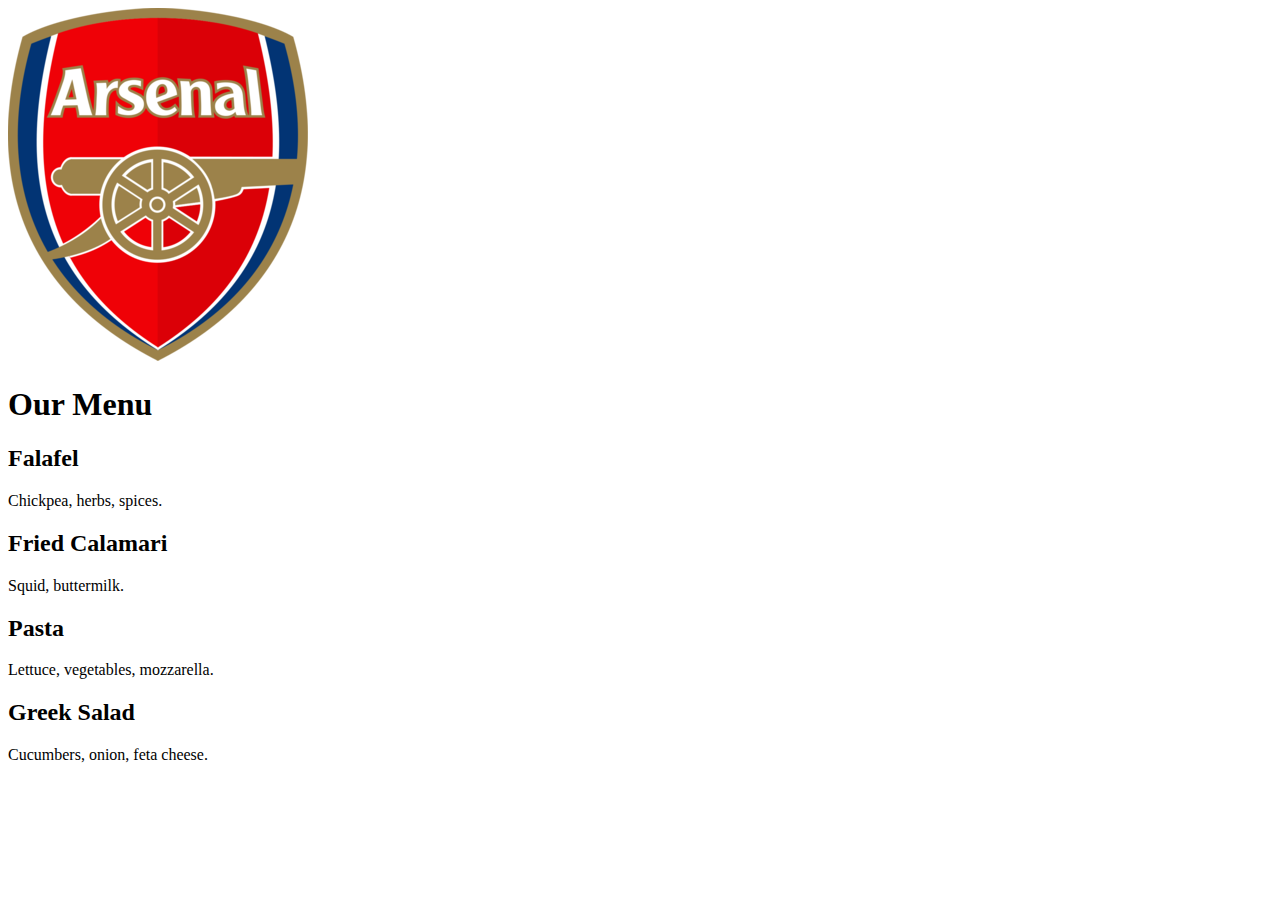
==== 0. Introduction to Back-End Development/0.4 Working with Bootstrap grid/index.html @ ee9c3346 "Working with Bootstrap grid" ====
<!DOCTYPE html>
<html lang="en">
    <head>
        <meta charset="utf-8" />
        <meta name="viewport" content="width=device-width, initial-scale=1" />
        <title>Working with Bootstrap grid</title>
        <link
            href="https://cdn.jsdelivr.net/npm/bootstrap@5.3.2/dist/css/bootstrap.min.css"
            rel="stylesheet"
            integrity="sha384-T3c6CoIi6uLrA9TneNEoa7RxnatzjcDSCmG1MXxSR1GAsXEV/Dwwykc2MPK8M2HN"
            crossorigin="anonymous"
        />
    </head>
    <body>
        <script
            src="https://cdn.jsdelivr.net/npm/bootstrap@5.3.2/dist/js/bootstrap.bundle.min.js"
            integrity="sha384-C6RzsynM9kWDrMNeT87bh95OGNyZPhcTNXj1NW7RuBCsyN/o0jlpcV8Qyq46cDfL"
            crossorigin="anonymous"
        ></script>
        <script src="bootstrap.bundle.min.js"></script>
        <div class="container">
            <div class="row">
                <div class="col-12">
                    <div class="text-center">
                        <img src="logo.png" class="img-fluid" />
                    </div>
                </div>
            </div>
            <div class="row">
                <div class="col-12">
                    <div class="text-center">
                        <h1>Our Menu</h1>
                    </div>
                </div>
            </div>
            <div class="row">
                <div class="col-12 col-lg-6">
                    <h2>Falafel</h2>
                    <p>Chickpea, herbs, spices.</p>
                    <h2>Fried Calamari</h2>
                    <p>Squid, buttermilk.</p>
                </div>
                <div class="col-12 col-lg-6">
                    <h2>Pasta</h2>
                    <p>Lettuce, vegetables, mozzarella.</p>
                    <h2>Greek Salad</h2>
                    <p>Cucumbers, onion, feta cheese.</p>
                </div>
            </div>
        </div>
    </body>
</html>
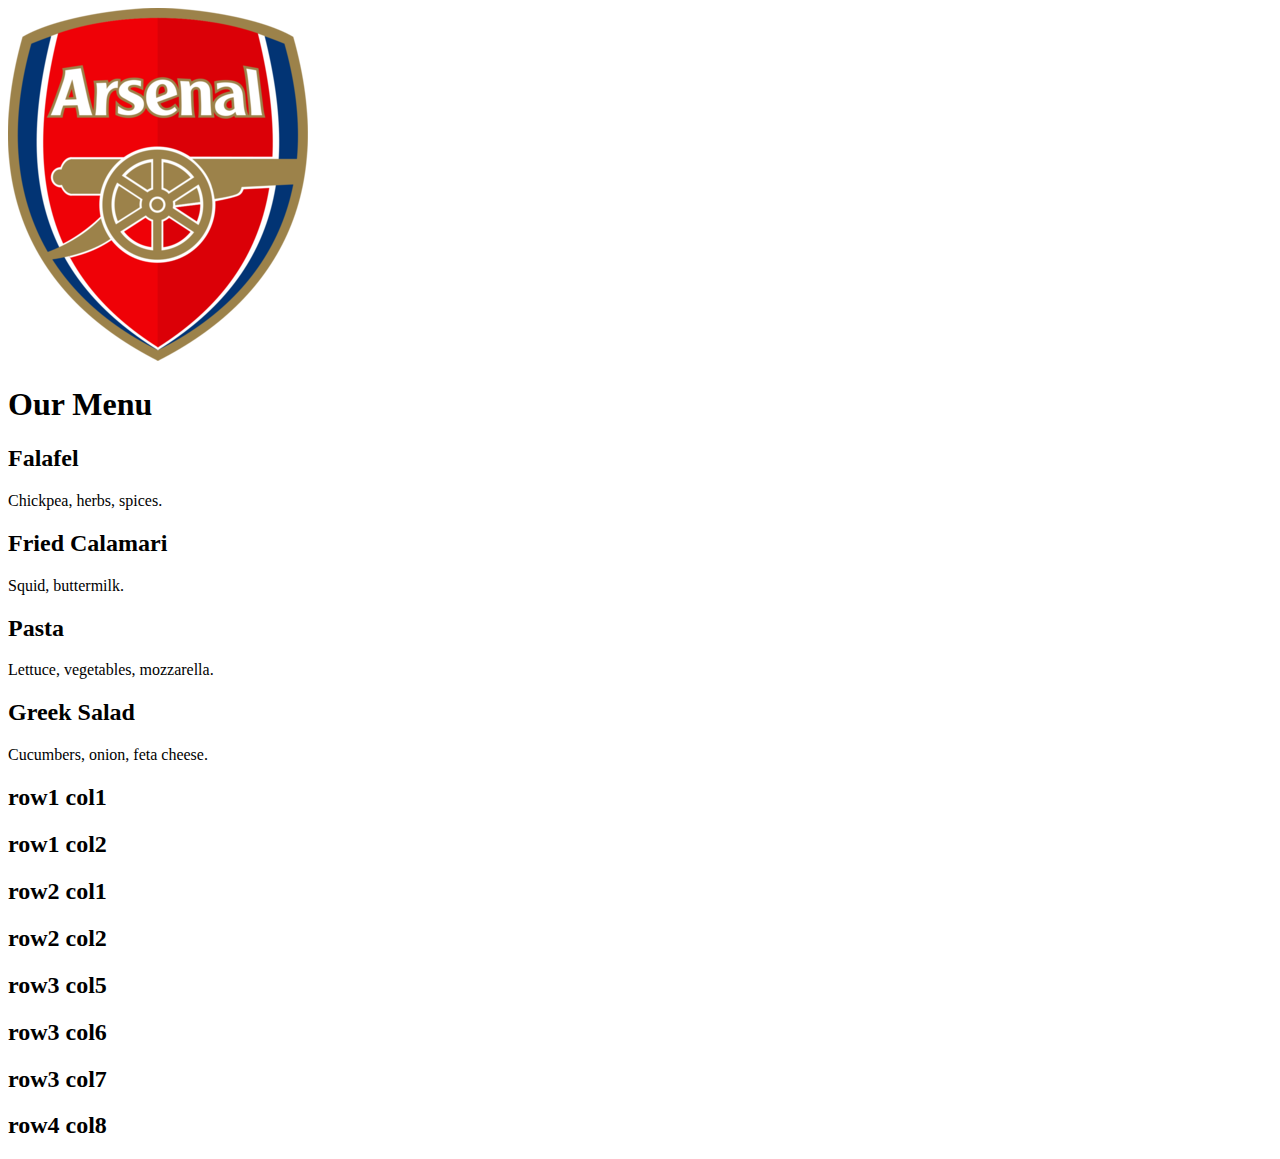
==== commit 18fedb6e: "+ add items from left to right in Bootstrap Grid System" ====
--- a/0. Introduction to Back-End Development/0.4 Working with Bootstrap grid/index.html
+++ b/0. Introduction to Back-End Development/0.4 Working with Bootstrap grid/index.html
@@ -47,6 +47,20 @@
                     <p>Cucumbers, onion, feta cheese.</p>
                 </div>
             </div>
+            <div class="row row-cols-2">
+                <h2>row1 col1</h2>
+                <h2>row1 col2</h2>
+            </div>
+            <div class="row row-cols-2">
+                <h2>row2 col1</h2>
+                <h2>row2 col2</h2>
+            </div>
+            <div class="row row-cols-3">
+                <h2>row3 col5</h2>
+                <h2>row3 col6</h2>
+                <h2>row3 col7</h2>
+                <h2>row4 col8</h2>
+            </div>
         </div>
     </body>
 </html>
